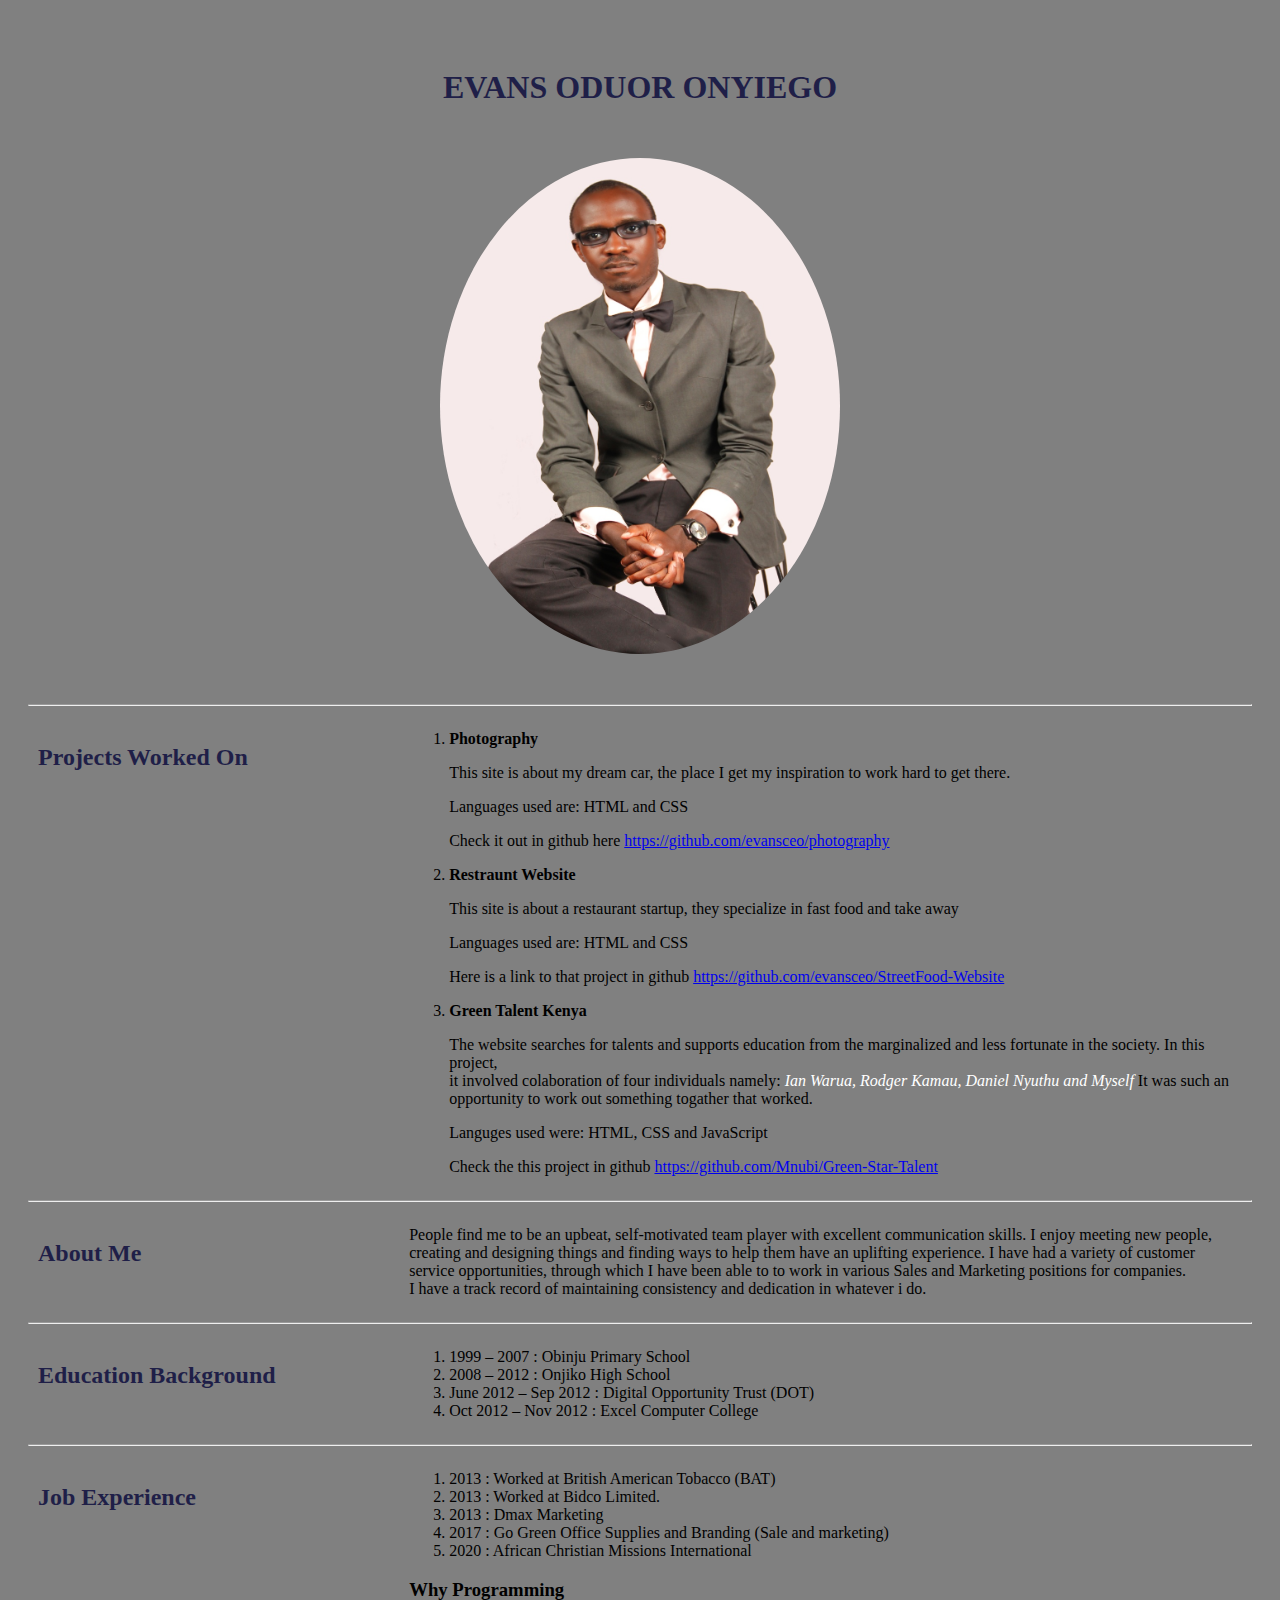
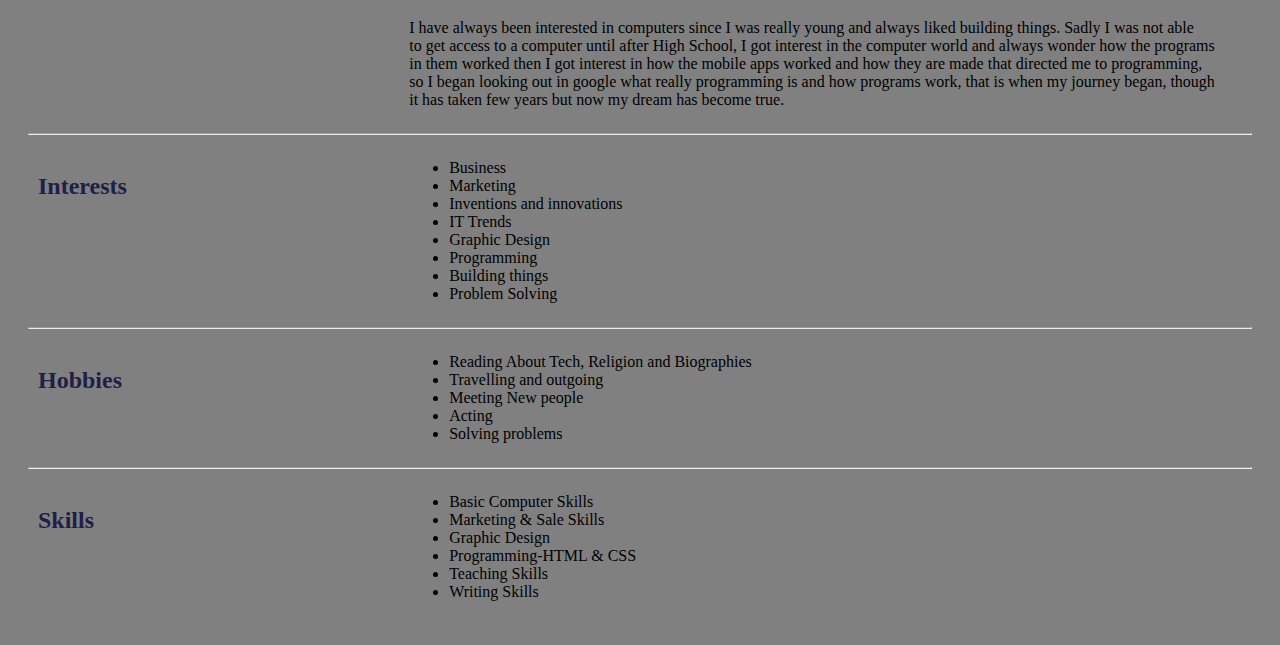
==== index.html @ ba7ffe13 "changes made" ====
<!DOCTYPE html>
<html lang="en">
<head>
    <meta charset="UTF-8">
    <meta http-equiv="X-UA-Compatible" content="IE=edge">
    <meta name="viewport" content="width=device-width, initial-scale=1.0">
    <link rel="stylesheet" href="portfolio.css">
    <title>Portfolio Landing Page</title>
</head>
<body>
    <div class="intro">
        <h1>EVANS ODUOR ONYIEGO</h1>
        <img src="pics/mepic.png" alt="">
    </div>
    <HR>
    <div class="projects">
        <div class="h2-head">
            <h2>Projects Worked On</h2>
        </div>
        <div class="h2-body">
            <ol>
                <div>
                    <li><strong>Photography</strong></li>
                    <p>This site is about my dream car, the place I get my inspiration to work hard to get there.</p>
                    <p>Languages used are: HTML and CSS</p>
                    <p>Check it out in github here <a href="https://github.com/evansceo/photography">https://github.com/evansceo/photography</a></p>
                </div>
                <div>
                    <li><strong>Restraunt Website</strong></li>
                    <p>This site is about a restaurant startup, they specialize in fast food and take away</p>
                    <p>Languages used are: HTML and CSS</p>
                    <p>Here is a link to that project in github <a href="https://github.com/evansceo/StreetFood-Website">https://github.com/evansceo/StreetFood-Website</a></p>
                </div>
                <div>
                    <li><strong>Green Talent Kenya</strong></li>
                    <p>The website searches for talents and supports education from the marginalized and less fortunate in the society. In this project, <br> it involved colaboration of four individuals namely: <em><span>Ian Warua, Rodger Kamau, Daniel Nyuthu and Myself</span></em> It was such an <br>opportunity to work out something togather that worked.</p>
                    <p>Languges used were: HTML, CSS and JavaScript</p>
                    <p>Check the this project in github <a href="https://github.com/Mnubi/Green-Star-Talent">https://github.com/Mnubi/Green-Star-Talent</a></p>
                </div>  
    
            </ol>
        </div>
        
    </div>
    <hr>
    <div class="about">
        <div class="h2-head">
            <h2>About Me</h2>
        </div>
        <div class="h2-body">
            <p>People find me to be an upbeat, self-motivated team player with excellent communication skills. I enjoy meeting new people,<br> creating and designing things and finding ways to help them have an uplifting experience. I have had a variety of customer<br> service opportunities, through which I have been able to to work in various Sales and Marketing positions for companies.<br> I have a track record of maintaining consistency and dedication in whatever i do.</p>
        </div>
        
    </div>
    <hr>
    <div class="education">
        <div class="h2-head">
            <h2>Education Background</h2>
        </div>
        <div class="h2-body">
            <ol>
                <li>1999 – 2007 : Obinju Primary School</li>
                <li>2008 – 2012	: Onjiko High School</li>
                <li>June 2012 – Sep 2012 : Digital Opportunity Trust (DOT)</li>
                <li>Oct 2012 – Nov 2012 : Excel Computer College</li>
            </ol>
        </div>
    </div>
    <hr>
    <div class="experience">
        <div class="h2-head">
            <h2>Job Experience</h2>
        </div>
        <div class="h2-body">
            <ol>
                <li>2013 : Worked at British American Tobacco (BAT)</li>
                <li>2013 : Worked at Bidco Limited.</li>
                <li>2013 : Dmax Marketing</li>
                <li>2017 : Go Green Office Supplies and Branding (Sale and marketing)</li>
                <li>2020 : African Christian Missions International</li>
            </ol>
            <h3>Why Programming</h3>
            <p>I have always been interested in computers since I was really young and always liked building things. Sadly I was not able<br> to get access to a computer until after High School, I got interest in the computer world and always wonder how the programs <br>in them worked then I got interest in how the mobile apps worked and how they are made that directed me to programming, <br>so I began looking out in google what really programming is and how programs work, that is when my journey began, though <br>it has taken few years but now my dream has become true.</p>    
        </div>
    </div>
    <hr>
    <div class="interests">
        <div class="h2-head">
            <h2>Interests</h2>
        </div>
        <div class="h2-body">
            <ul>
                <li>Business </li>
                <li>Marketing</li>
                <li>Inventions and innovations</li>
                <li>IT Trends</li>
                <li>Graphic Design</li>
                <li>Programming</li>
                <li>Building things</li>
                <li>Problem Solving</li>
            </ul>
        </div>
    </div>
    <hr>
    <div class="hobbies">
        <div class="h2-head">
            <h2>Hobbies</h2>
        </div>
        <div class="h2-body">
            <ul>
                <li>Reading About Tech, Religion and Biographies</li>
                <li>Travelling and outgoing</li>
                <li>Meeting New people</li>
                <li>Acting</li>
                <li>Solving problems</li>
            </ul>
        </div>
    </div>
    <hr>
    <div class="skills">
        <div class="h2-head">
            <h2>Skills</h2>
        </div>
        <div class="h2-body">
            <ul>
                <li>Basic Computer Skills</li>
                <li>Marketing & Sale Skills</li>
                <li>Graphic Design</li>
                <li>Programming-HTML & CSS</li>
                <li>Teaching Skills</li>
                <li>Writing Skills</li>
            </ul>
        </div>
    </div>

    
</body>
</html>
---- portfolio.css ----
body{
    background: gray;
    padding: 20px;
}
h1{
    text-align: center;
    color: rgb(31, 31, 72);
}
img{
    border-radius: 50%;
    width:400px;
    margin: 30px;
}
.intro{
    display: flex;
    flex-direction: column;
    align-items: center;
    margin: 20px;
}
h2{
    color: rgb(31, 31, 72);
}
.projects, .about, .education, 
.experience, .interests, .hobbies, 
.skills{
    display: flex;
    flex-direction: row;

}
.h2-head{
    width: 30%;
    border: 0px solid white;
    padding: 10px;
    float: left;
}
.h2-body{
    width: 70%;
    border: 0px solid white;
}
span{
    color: white;
}
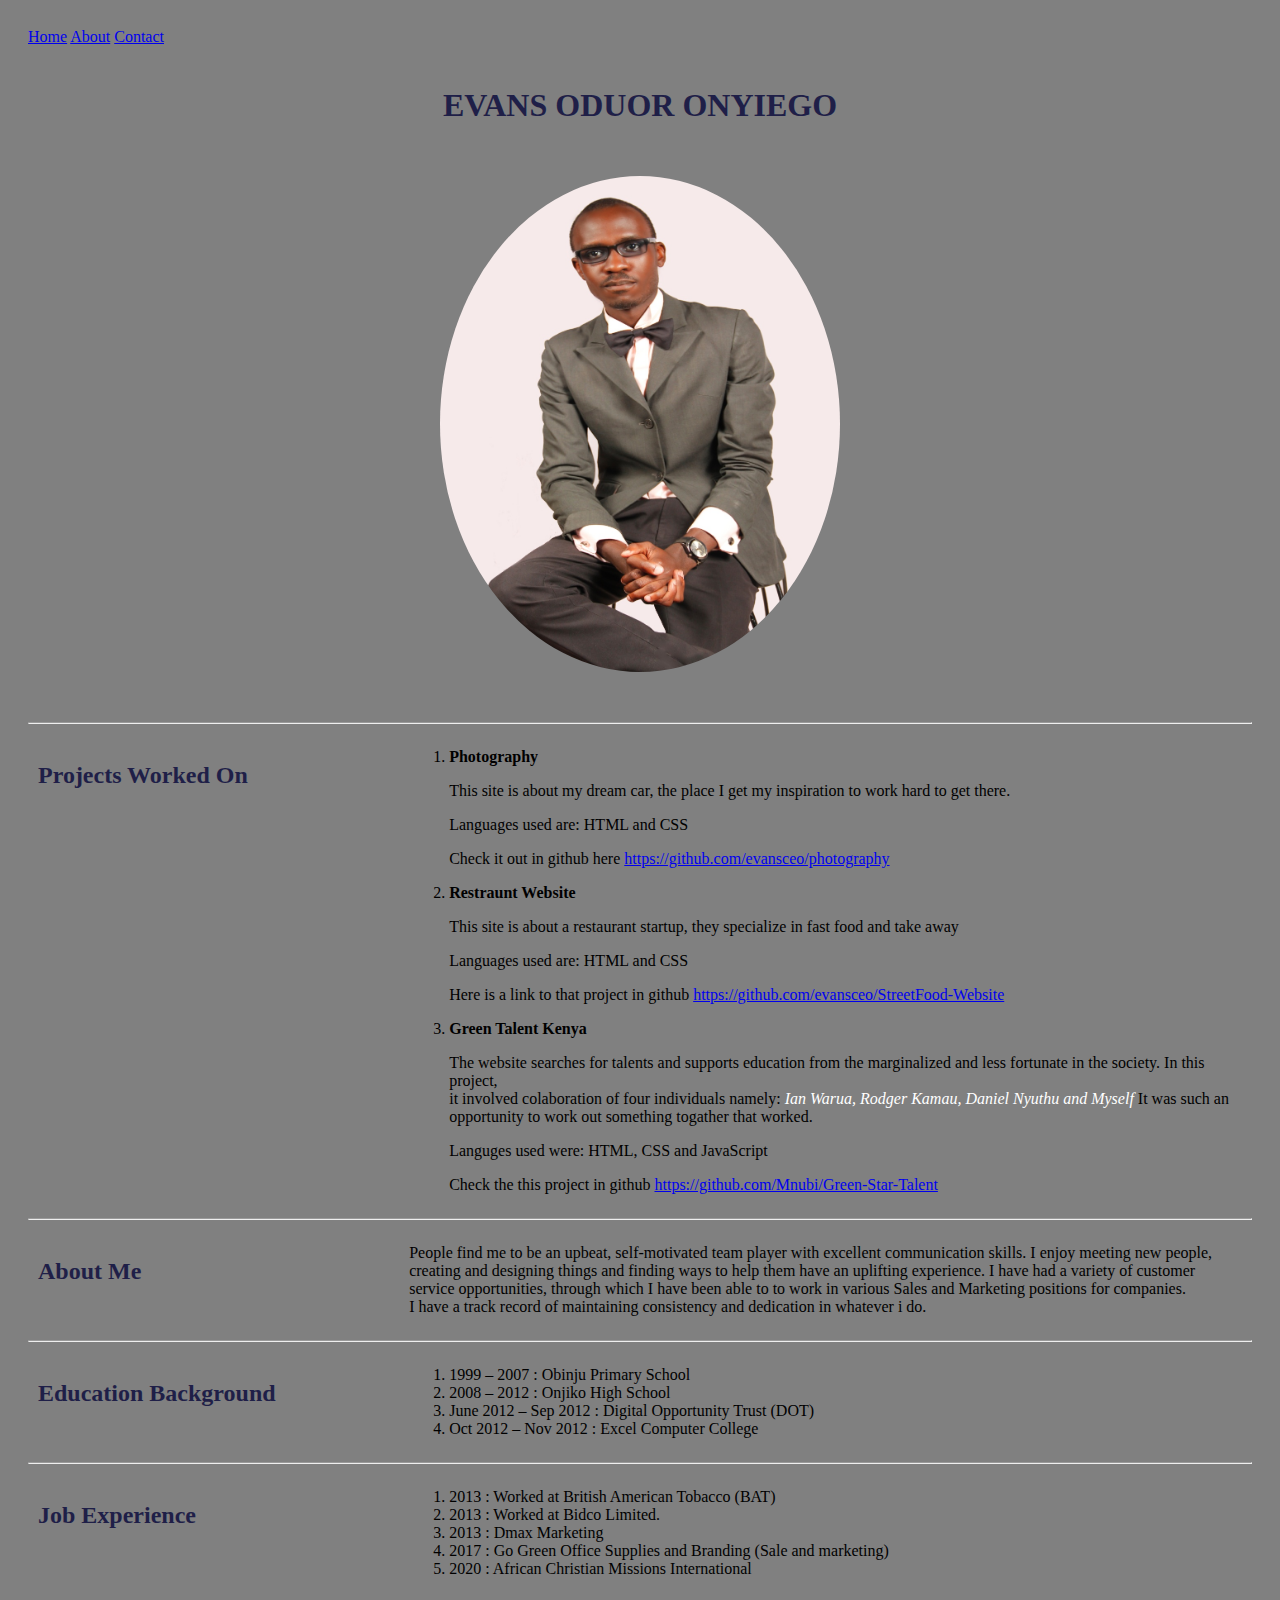
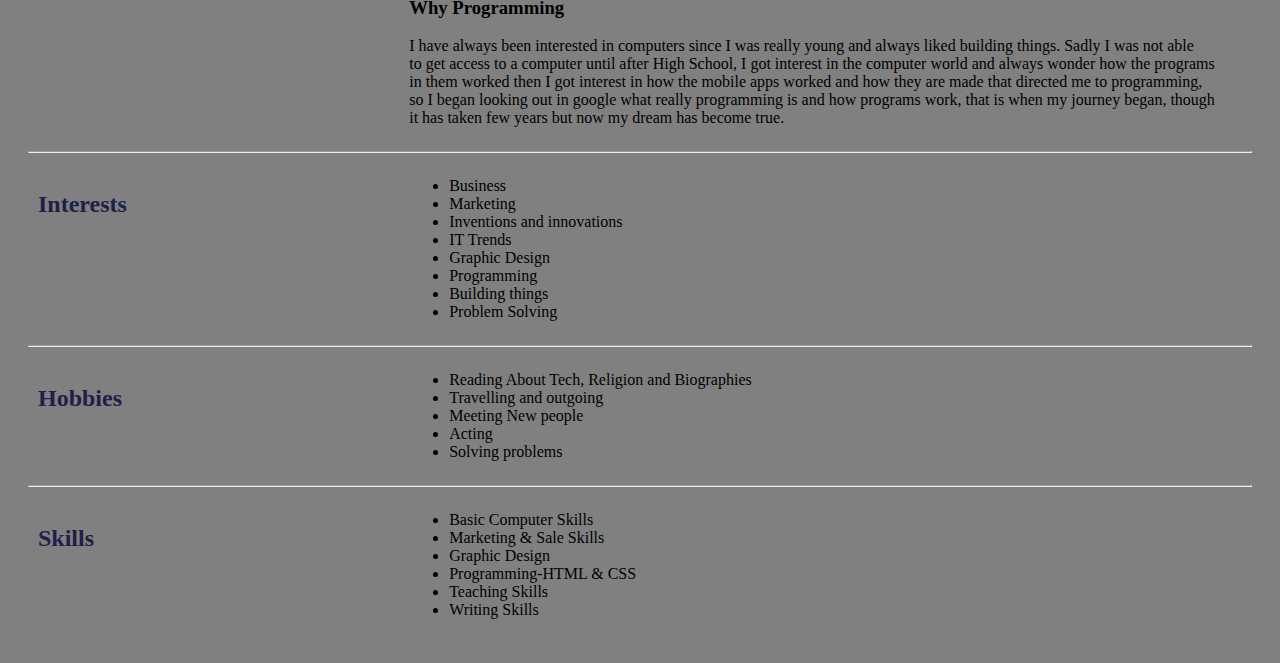
==== commit 95b6fcf1: "nav bar" ====
--- a/index.html
+++ b/index.html
@@ -8,6 +8,13 @@
     <title>Portfolio Landing Page</title>
 </head>
 <body>
+    <nav>
+        <div class="nav-menu">
+            <a class="active"href="homepage.html">Home</a>
+            <a class="active" href="#about">About</a>
+            <a class="active" href="#contact">Contact</a>
+        </div>
+    </nav>
     <div class="intro">
         <h1>EVANS ODUOR ONYIEGO</h1>
         <img src="pics/mepic.png" alt="">
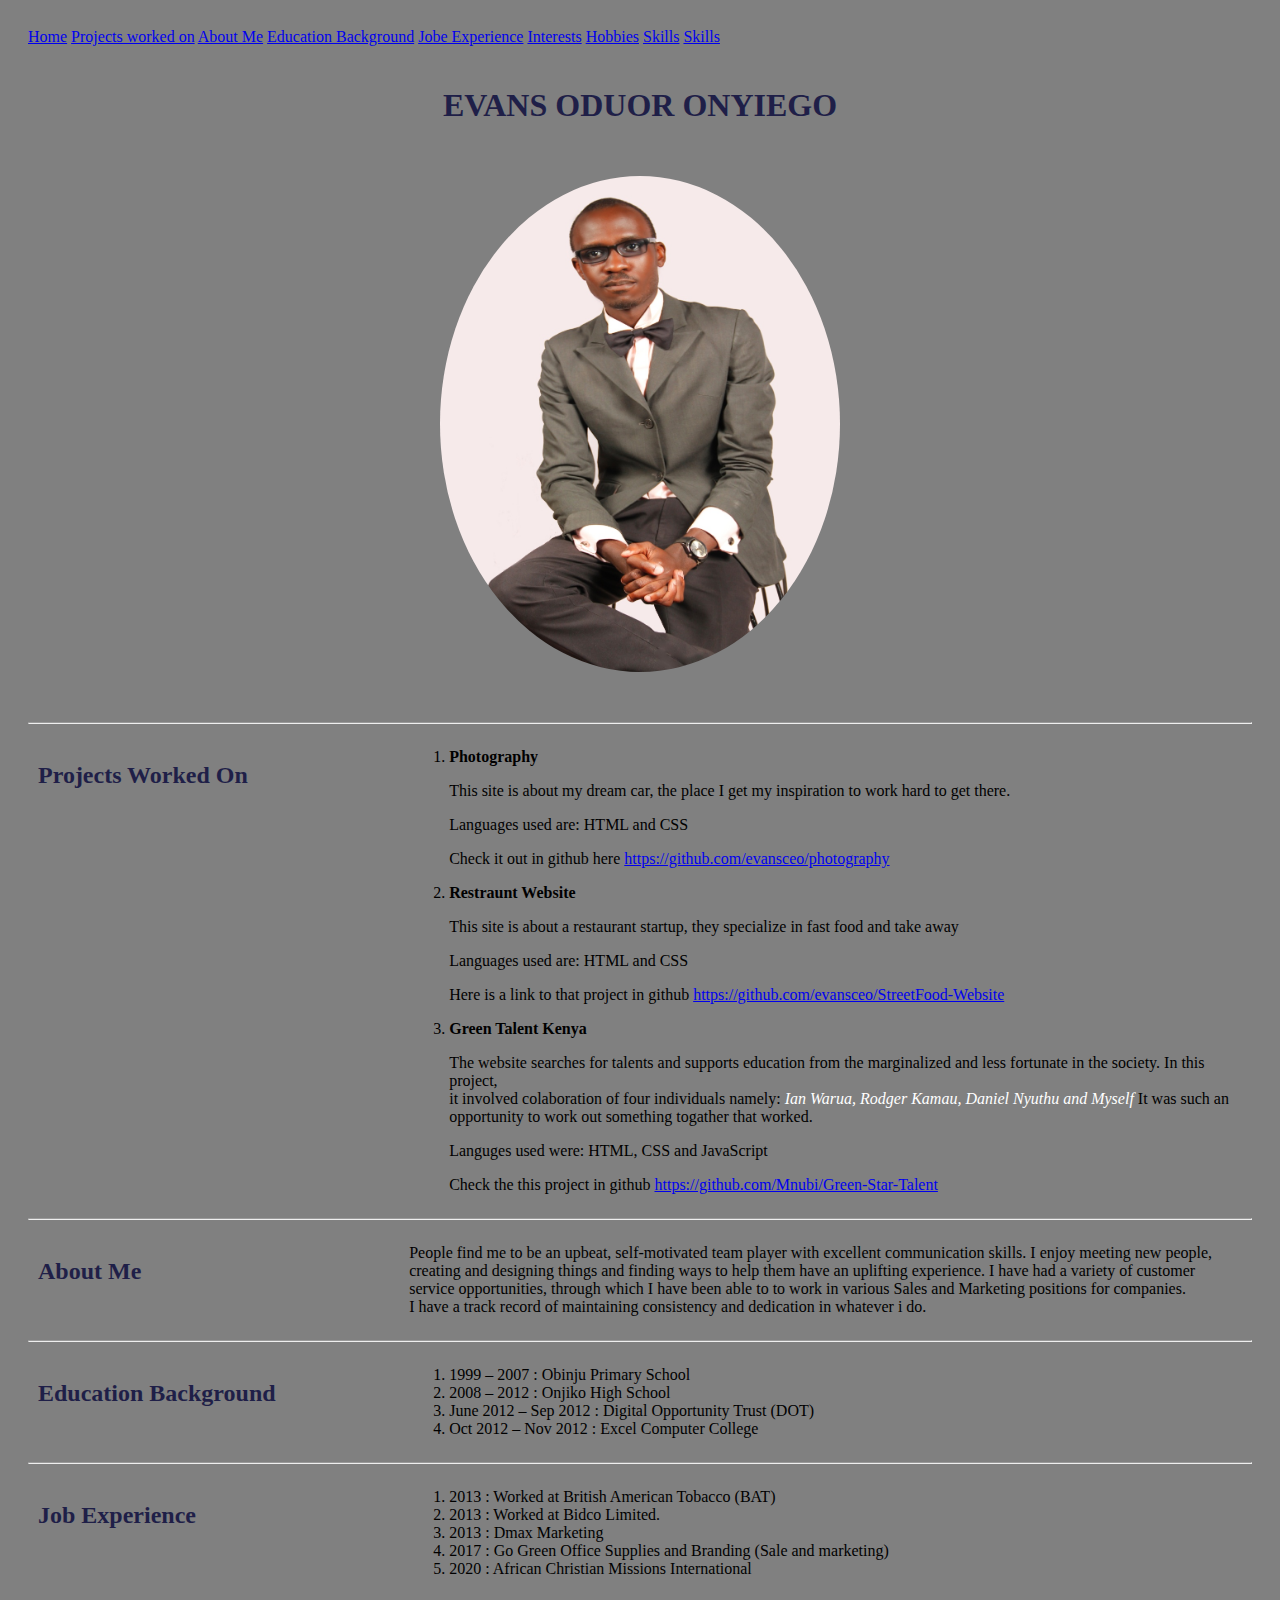
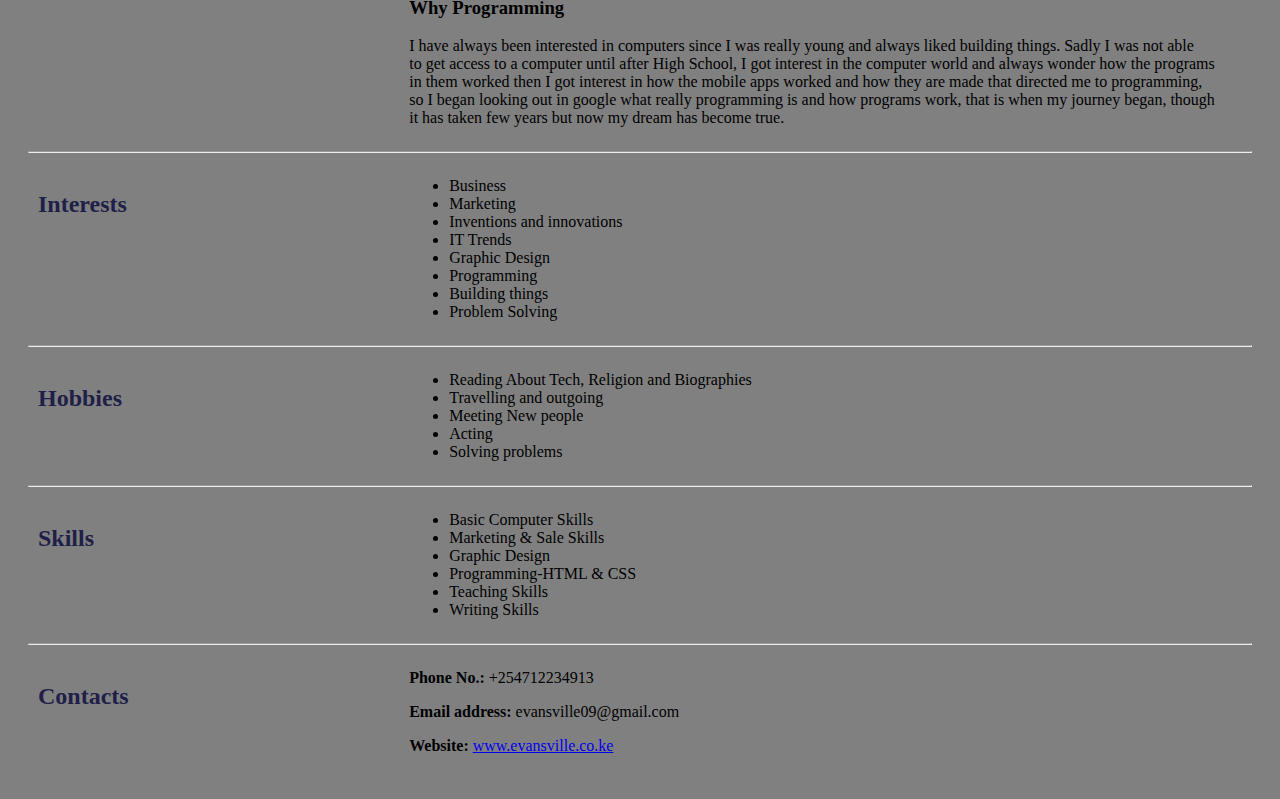
==== commit d79614fb: "added contacts" ====
--- a/index.html
+++ b/index.html
@@ -10,17 +10,23 @@
 <body>
     <nav>
         <div class="nav-menu">
-            <a class="active"href="homepage.html">Home</a>
-            <a class="active" href="#about">About</a>
-            <a class="active" href="#contact">Contact</a>
+            <a class="active"href="#intro">Home</a>
+            <a class="active"href="#projects">Projects worked on</a>
+            <a class="active"href="#about">About Me</a>
+            <a class="active"href="#education">Education Background</a>
+            <a class="active"href="#experience">Jobe Experience</a>
+            <a class="active"href="#interests">Interests</a>
+            <a class="active" href="#hobbies">Hobbies</a>
+            <a class="active" href="#skills">Skills</a>
+            <a class="active" href="#contacts">Skills</a>
         </div>
     </nav>
-    <div class="intro">
+    <div id="intro" class="intro">
         <h1>EVANS ODUOR ONYIEGO</h1>
         <img src="pics/mepic.png" alt="">
     </div>
     <HR>
-    <div class="projects">
+    <div id="projects" class="projects">
         <div class="h2-head">
             <h2>Projects Worked On</h2>
         </div>
@@ -50,7 +56,7 @@
         
     </div>
     <hr>
-    <div class="about">
+    <div id="about" class="about">
         <div class="h2-head">
             <h2>About Me</h2>
         </div>
@@ -60,7 +66,7 @@
         
     </div>
     <hr>
-    <div class="education">
+    <div id="education" class="education">
         <div class="h2-head">
             <h2>Education Background</h2>
         </div>
@@ -74,7 +80,7 @@
         </div>
     </div>
     <hr>
-    <div class="experience">
+    <div id="experience" class="experience">
         <div class="h2-head">
             <h2>Job Experience</h2>
         </div>
@@ -91,7 +97,7 @@
         </div>
     </div>
     <hr>
-    <div class="interests">
+    <div id="interests" class="interests">
         <div class="h2-head">
             <h2>Interests</h2>
         </div>
@@ -109,7 +115,7 @@
         </div>
     </div>
     <hr>
-    <div class="hobbies">
+    <div id="hobbies" class="hobbies">
         <div class="h2-head">
             <h2>Hobbies</h2>
         </div>
@@ -124,7 +130,7 @@
         </div>
     </div>
     <hr>
-    <div class="skills">
+    <div id="skills" class="skills">
         <div class="h2-head">
             <h2>Skills</h2>
         </div>
@@ -139,6 +145,17 @@
             </ul>
         </div>
     </div>
+    <hr>
+    <div id="contacts" class="contacts">
+        <div class="h2-head" >
+            <h2>Contacts</h2>
+        </div>
+        <div class="h2-body">
+            <p><strong>Phone No.:</strong> +254712234913</p>
+            <p><strong>Email address:</strong> evansville09@gmail.com</p>
+            <p><strong>Website:</strong> <a href="#intro">www.evansville.co.ke</a></p>
+        </div>
+    </div>
 
     
 </body>
--- a/portfolio.css
+++ b/portfolio.css
@@ -22,7 +22,7 @@
 }
 .projects, .about, .education, 
 .experience, .interests, .hobbies, 
-.skills{
+.skills, .contacts{
     display: flex;
     flex-direction: row;
 
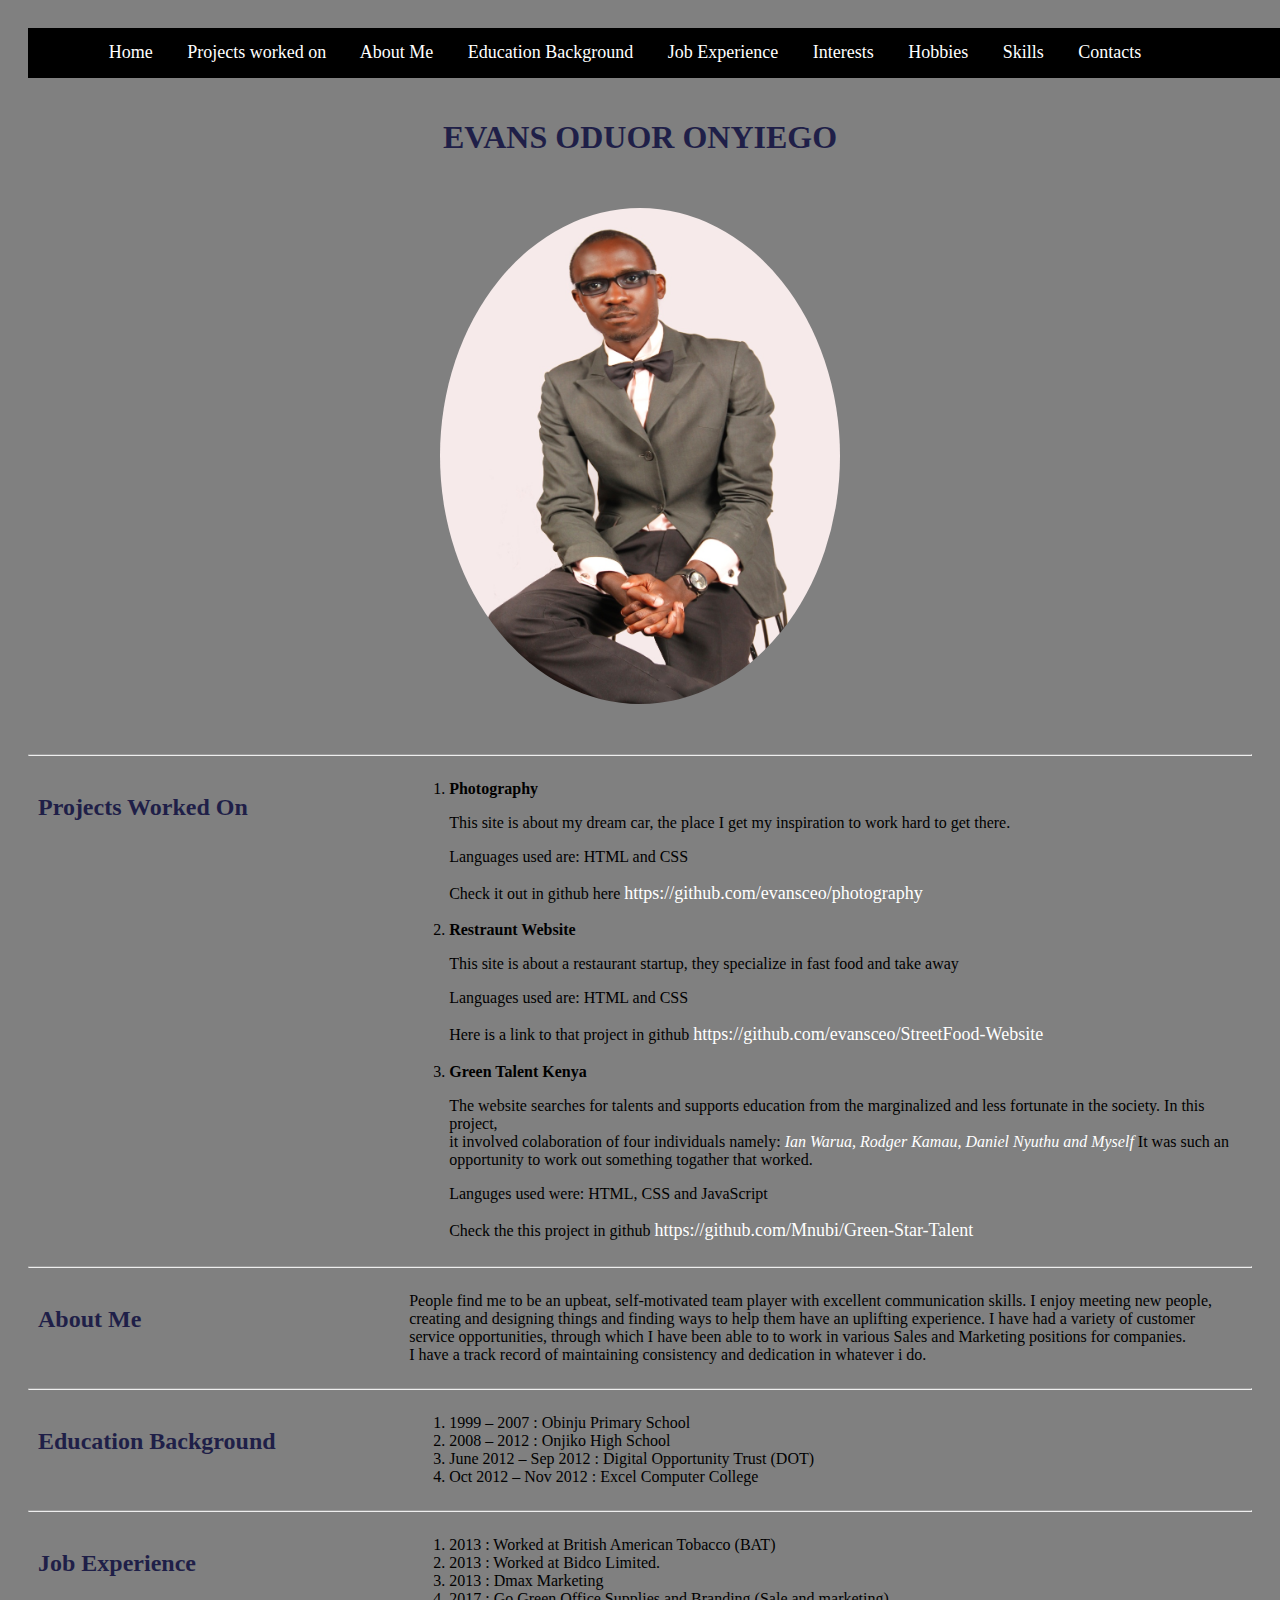
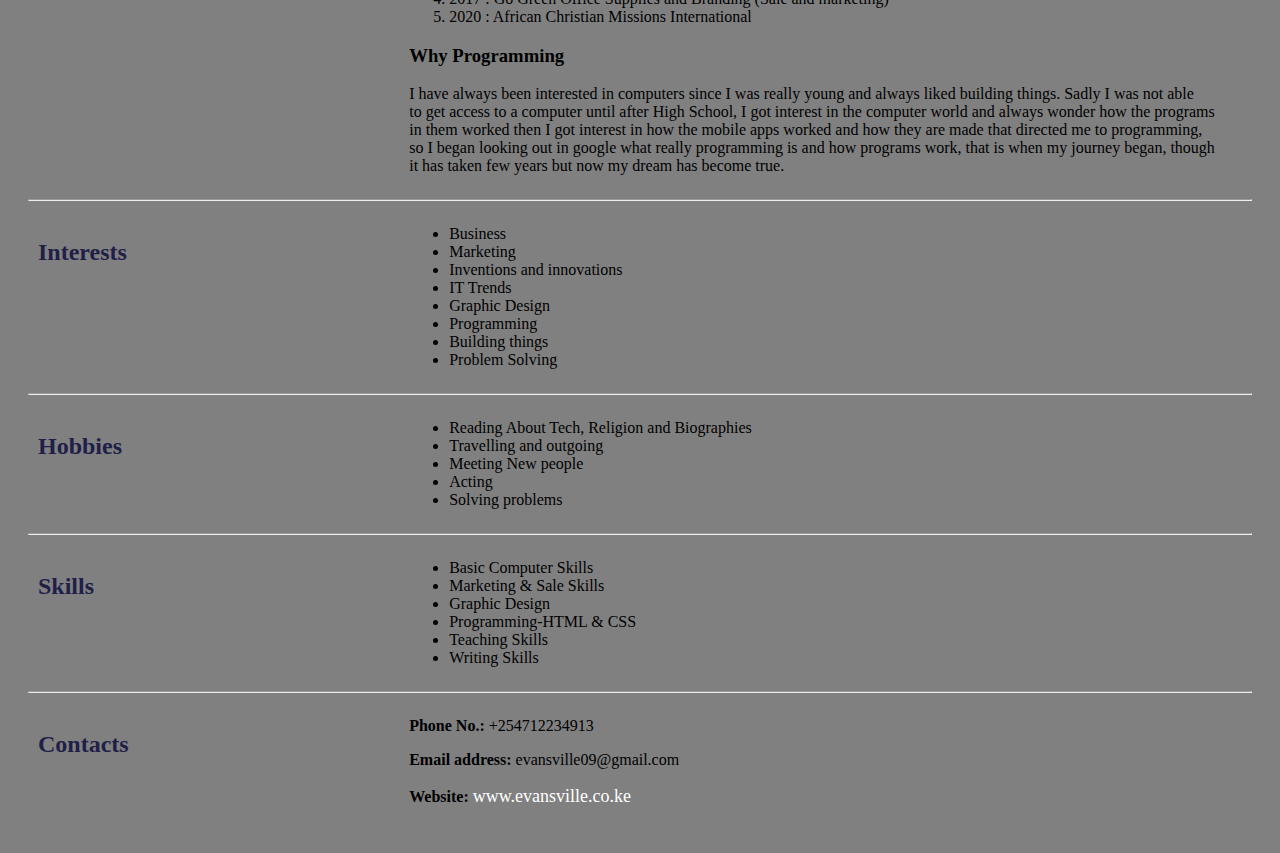
==== commit 75451f68: "nav modification" ====
--- a/index.html
+++ b/index.html
@@ -14,11 +14,11 @@
             <a class="active"href="#projects">Projects worked on</a>
             <a class="active"href="#about">About Me</a>
             <a class="active"href="#education">Education Background</a>
-            <a class="active"href="#experience">Jobe Experience</a>
+            <a class="active"href="#experience">Job Experience</a>
             <a class="active"href="#interests">Interests</a>
             <a class="active" href="#hobbies">Hobbies</a>
             <a class="active" href="#skills">Skills</a>
-            <a class="active" href="#contacts">Skills</a>
+            <a class="active" href="#contacts">Contacts</a>
         </div>
     </nav>
     <div id="intro" class="intro">
--- a/portfolio.css
+++ b/portfolio.css
@@ -1,6 +1,38 @@
 body{
     background: gray;
     padding: 20px;
+}
+nav{
+    display: flex;
+    flex-direction: row;
+    justify-content: space-evenly;
+    align-items: center;
+    background: black;
+    width: 100%;
+    height: 50px;
+    margin-top: 0px;
+    color: white;
+   
+}
+.active:hover{
+    background: gray;
+    height: 50px;
+}
+a{
+    text-decoration: none;
+    color: white;
+}
+nav, a{
+    text-decoration: none;
+	font-family: Cambria, serif;
+	font-size: 18px;
+	font-style: normal;
+	font-weight: normal;
+	text-transform: normal;
+	letter-spacing: normal;
+	line-height: 1.3em;
+	color: white;
+    padding-right: 30px;
 }
 h1{
     text-align: center;
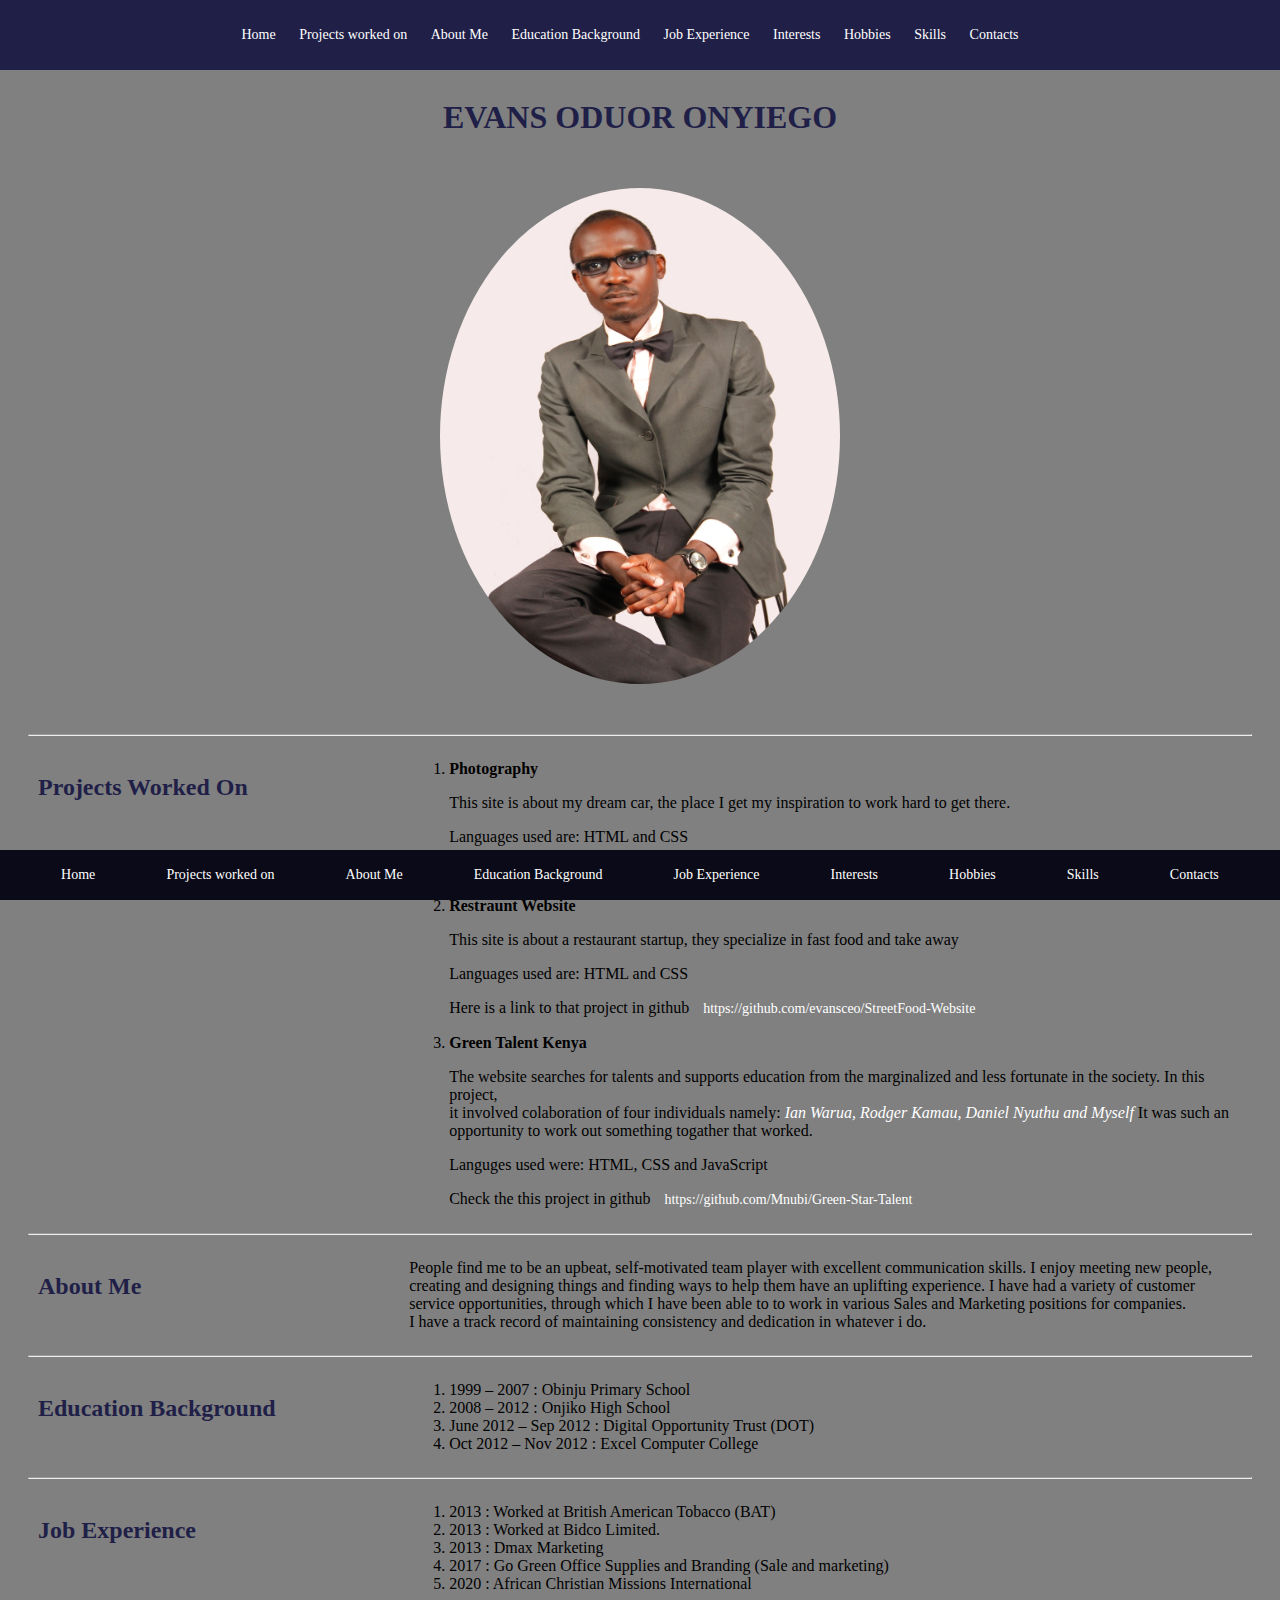
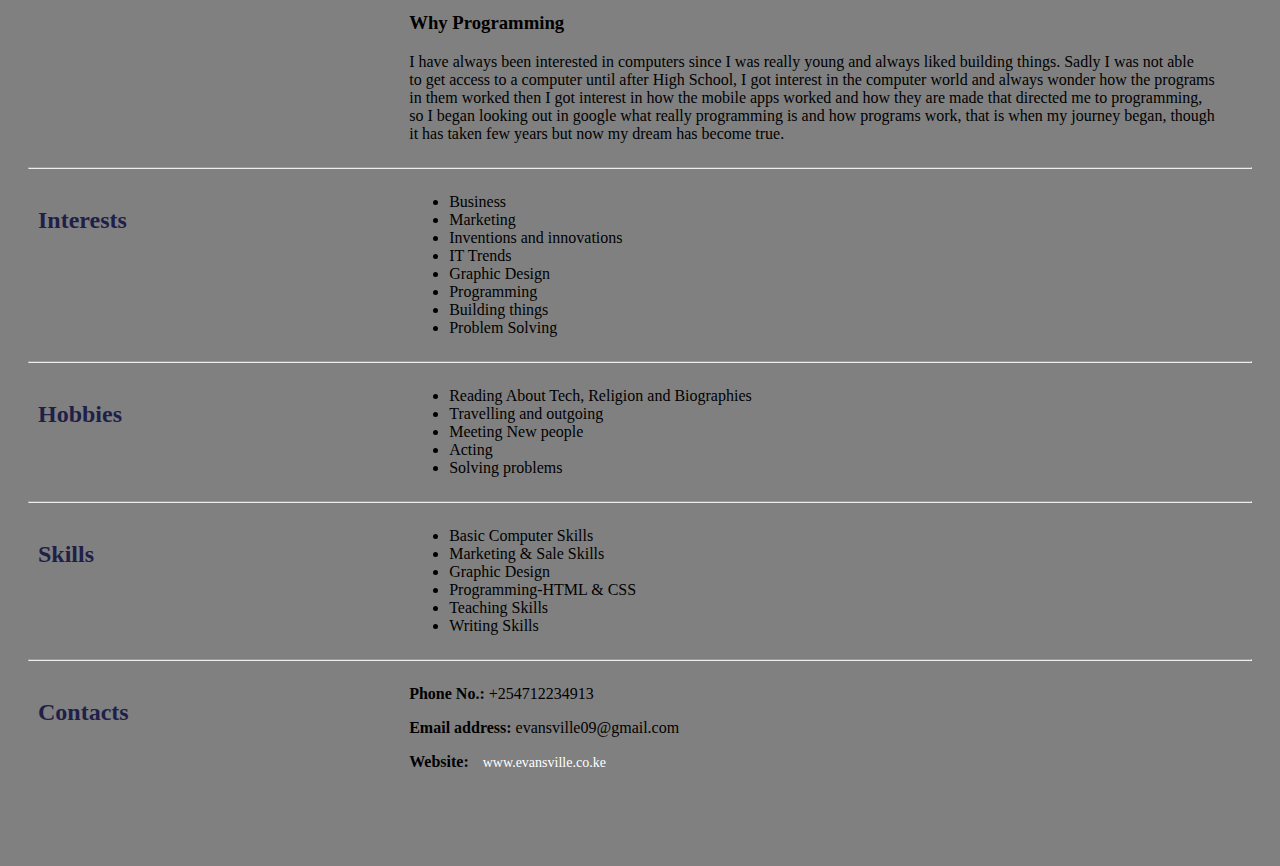
==== commit decb2503: "footer intro" ====
--- a/index.html
+++ b/index.html
@@ -156,6 +156,17 @@
             <p><strong>Website:</strong> <a href="#intro">www.evansville.co.ke</a></p>
         </div>
     </div>
+    <footer>
+        <a class="active"href="#intro">Home</a>
+        <a class="active"href="#projects">Projects worked on</a>
+        <a class="active"href="#about">About Me</a>
+        <a class="active"href="#education">Education Background</a>
+        <a class="active"href="#experience">Job Experience</a>
+        <a class="active"href="#interests">Interests</a>
+        <a class="active" href="#hobbies">Hobbies</a>
+        <a class="active" href="#skills">Skills</a>
+        <a class="active" href="#contacts">Contacts</a>
+    </footer>
 
     
 </body>
--- a/portfolio.css
+++ b/portfolio.css
@@ -7,11 +7,15 @@
     flex-direction: row;
     justify-content: space-evenly;
     align-items: center;
-    background: black;
+    background: rgb(31, 31, 72);
     width: 100%;
     height: 50px;
-    margin-top: 0px;
     color: white;
+    z-index: 1;
+    position: absolute;
+    top: 0px;
+    right: 0px;
+    overflow: auto;
    
 }
 .active:hover{
@@ -25,7 +29,7 @@
 nav, a{
     text-decoration: none;
 	font-family: Cambria, serif;
-	font-size: 18px;
+	font-size: 14px;
 	font-style: normal;
 	font-weight: normal;
 	text-transform: normal;
@@ -33,6 +37,9 @@
 	line-height: 1.3em;
 	color: white;
     padding-right: 30px;
+    text-align: center;
+    padding: 10px;
+    
 }
 h1{
     text-align: center;
@@ -48,6 +55,7 @@
     flex-direction: column;
     align-items: center;
     margin: 20px;
+    margin-top: 50px;
 }
 h2{
     color: rgb(31, 31, 72);
@@ -71,4 +79,22 @@
 }
 span{
     color: white;
+}
+footer{
+    display: flex;
+    flex-direction: row;
+    justify-content: space-evenly;
+    align-items: center;
+    background: rgb(10, 10, 24);
+    width: 100%;
+    height: 50px;
+    color: white;
+    z-index: 5;
+    position: fixed;
+    bottom: 0px;
+    right: 0px;
+    overflow: auto;
+}
+.contacts{
+    margin-bottom: 50px;
 }